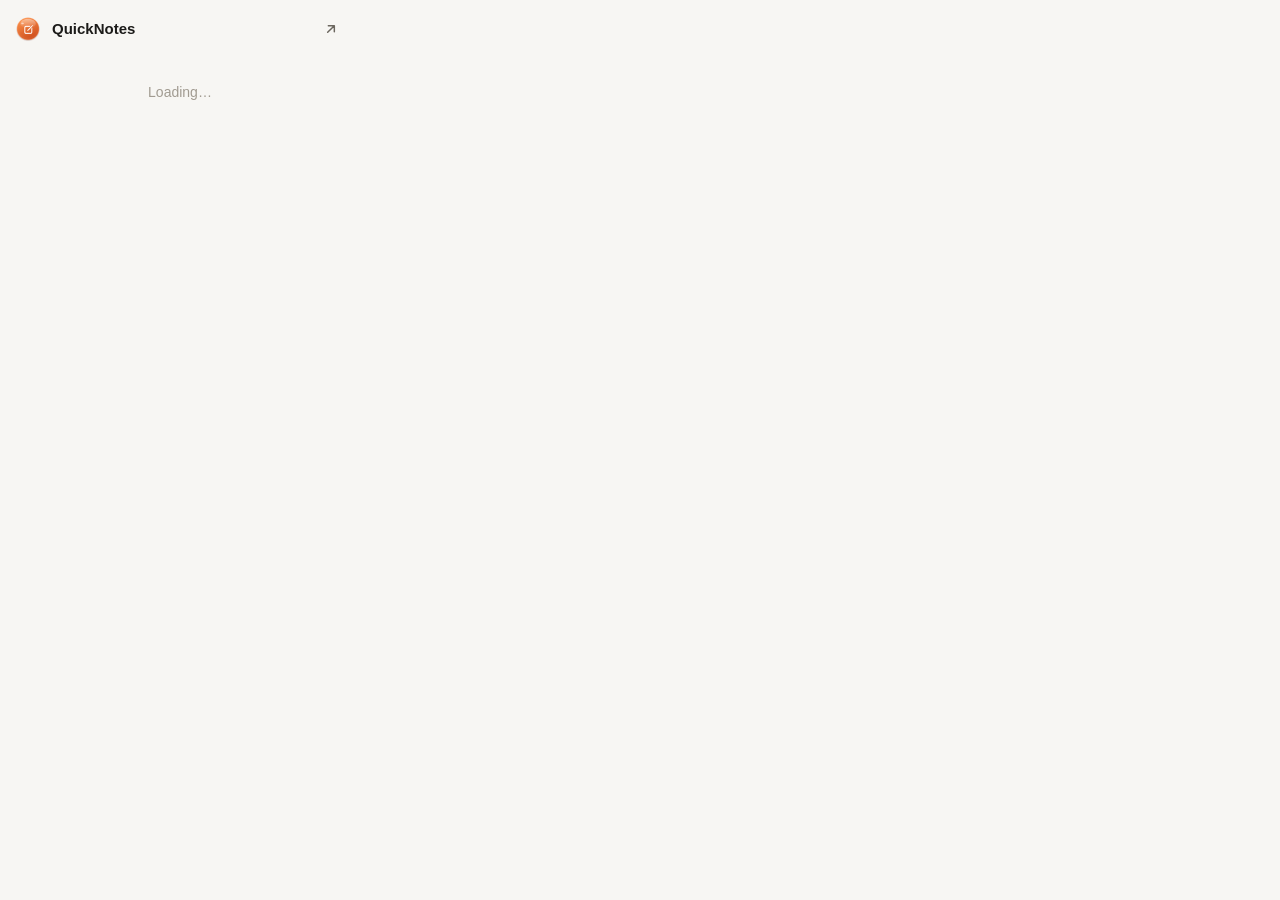
==== extension/popup.html @ f525ed38 "Add initial implementation of QuickNotes app with Firestore integration" ====
<!doctype html>
<html lang="en">
<head>
  <meta charset="utf-8">
  <title>QuickNotes</title>
  <link rel="stylesheet" href="popup.css">
</head>
<body>
  <header class="top">
    <img class="logo" src="icons/icon-48.png" alt="" width="28" height="28">
    <div class="title">
      <b>QuickNotes</b>
      <small id="date"></small>
    </div>
    <a class="icon-btn" id="open-app" href="#" title="Open all notes">
      <svg viewBox="0 0 24 24" aria-hidden="true"><path d="M7 17 17 7M8 7h9v9"/></svg>
      <span class="visually-hidden">Open all notes</span>
    </a>
  </header>

  <section id="loading" class="center muted">Loading…</section>

  <section id="signed-out" hidden>
    <div class="welcome">
      <p>Save a note for today from any tab. It syncs with QuickNotes on your Mac and phone.</p>
      <button class="google-btn" id="sign-in">
        <svg viewBox="0 0 48 48" width="18" height="18" aria-hidden="true"><path fill="#FFC107" d="M43.611 20.083H42V20H24v8h11.303c-1.649 4.657-6.08 8-11.303 8-6.627 0-12-5.373-12-12s5.373-12 12-12c3.059 0 5.842 1.154 7.961 3.039l5.657-5.657C34.046 6.053 29.268 4 24 4 12.955 4 4 12.955 4 24s8.955 20 20 20 20-8.955 20-20c0-1.341-.138-2.65-.389-3.917z"/><path fill="#FF3D00" d="m6.306 14.691 6.571 4.819C14.655 15.108 18.961 12 24 12c3.059 0 5.842 1.154 7.961 3.039l5.657-5.657C34.046 6.053 29.268 4 24 4 16.318 4 9.656 8.337 6.306 14.691z"/><path fill="#4CAF50" d="M24 44c5.166 0 9.86-1.977 13.409-5.192l-6.19-5.238A11.91 11.91 0 0 1 24 36c-5.202 0-9.619-3.317-11.283-7.946l-6.522 5.025C9.505 39.556 16.227 44 24 44z"/><path fill="#1976D2" d="M43.611 20.083H42V20H24v8h11.303a12.04 12.04 0 0 1-4.087 5.571l.003-.002 6.19 5.238C36.971 39.205 44 34 44 24c0-1.341-.138-2.65-.389-3.917z"/></svg>
        Continue with Google
      </button>
      <p class="error" id="auth-error" hidden></p>
    </div>
  </section>

  <section id="signed-in" hidden>
    <form class="composer" id="composer">
      <div class="shot-preview" id="shot-preview" hidden>
        <img id="shot-img" alt="Screenshot of this tab">
        <button type="button" class="shot-remove" id="shot-remove" aria-label="Remove screenshot" title="Remove screenshot">✕</button>
      </div>
      <textarea id="input" rows="1" placeholder="What’s on your mind?" maxlength="10000" aria-label="New note for today"></textarea>
      <div class="composer-foot">
        <button type="button" class="shot-btn" id="shot-btn" title="Attach a screenshot of this tab">
          <svg viewBox="0 0 24 24" aria-hidden="true"><path d="M3 7V5a2 2 0 0 1 2-2h2M17 3h2a2 2 0 0 1 2 2v2M21 17v2a2 2 0 0 1-2 2h-2M7 21H5a2 2 0 0 1-2-2v-2"/><circle cx="12" cy="12" r="3.2"/></svg>
          Screenshot this tab
        </button>
        <span id="status" class="status"></span>
      </div>
    </form>

    <div class="list-head">
      <span>Today</span>
      <span id="count" class="count"></span>
    </div>
    <ul id="notes" class="notes"></ul>

    <footer class="foot">
      <span id="account" class="muted"></span>
      <button class="link" id="sign-out">Sign out</button>
    </footer>
  </section>

  <script type="module" src="popup.js"></script>
</body>
</html>
---- extension/popup.css ----
/* Same tokens as the web app (web/styles.css) */
:root {
  --bg: #f7f6f3;
  --surface: #ffffff;
  --hover: rgba(60, 50, 40, .06);
  --text: #1c1b19;
  --muted: #6b665e;
  --faint: #a19b91;
  --line: #e7e4dd;
  --line-strong: #d8d4cb;
  --accent: #e0612a;
  --accent-soft: #fcebe2;
  --success: #2f9e5b;
  --danger: #c93a31;
  color-scheme: light;
}

@media (prefers-color-scheme: dark) {
  :root {
    --bg: #141312;
    --surface: #1d1c1a;
    --hover: rgba(255, 245, 230, .06);
    --text: #eeebe5;
    --muted: #aaa49a;
    --faint: #6f6a62;
    --line: #2b2926;
    --line-strong: #3a3733;
    --accent: #f07a43;
    --accent-soft: rgba(240, 122, 67, .14);
    --success: #4cc27c;
    --danger: #f06b62;
    color-scheme: dark;
  }
}

* { box-sizing: border-box; }
[hidden] { display: none !important; }

body {
  width: 360px; margin: 0; background: var(--bg); color: var(--text);
  font: 14px/1.45 -apple-system, BlinkMacSystemFont, "SF Pro Text", "Segoe UI", Roboto, sans-serif;
  -webkit-font-smoothing: antialiased;
}
button, textarea { font: inherit; color: inherit; }
button { cursor: pointer; background: none; border: 0; padding: 0; }
:focus-visible { outline: 2px solid var(--accent); outline-offset: 2px; border-radius: 6px; }
.visually-hidden { position: absolute; width: 1px; height: 1px; overflow: hidden; clip: rect(0 0 0 0); }
.muted { color: var(--faint); }
.center { text-align: center; padding: 28px 0; }

.top { display: flex; align-items: center; gap: 10px; padding: 14px 14px 10px; }
.logo { flex: none; }
.title { flex: 1; display: flex; flex-direction: column; line-height: 1.2; }
.title b { font-size: 15px; }
.title small { color: var(--accent); font-size: 12px; font-weight: 600; }
.icon-btn {
  display: grid; place-items: center; width: 30px; height: 30px; border-radius: 8px; color: var(--muted);
}
.icon-btn:hover { background: var(--hover); color: var(--text); }
.icon-btn svg, .check svg { width: 16px; height: 16px; fill: none; stroke: currentColor; stroke-width: 2.2; stroke-linecap: round; stroke-linejoin: round; }

.welcome { padding: 4px 18px 20px; text-align: center; }
.welcome p { color: var(--muted); margin: 0 0 16px; }
.google-btn {
  display: inline-flex; align-items: center; justify-content: center; gap: 10px; width: 100%; height: 42px;
  border-radius: 10px; border: 1px solid var(--line-strong); background: var(--surface); font-weight: 600;
}
.google-btn:hover { border-color: var(--faint); }
.google-btn:disabled { opacity: .6; cursor: progress; }
.error { color: var(--danger); font-size: 12.5px; }

.composer {
  margin: 0 12px 12px; background: var(--surface); border: 1.5px solid var(--accent);
  border-radius: 12px; box-shadow: 0 0 0 3px var(--accent-soft); padding: 10px 12px 8px;
}
.composer textarea {
  width: 100%; border: 0; outline: none; background: transparent; resize: none;
  font-size: 15px; line-height: 1.4; min-height: 22px; display: block;
}
.composer textarea::placeholder { color: var(--faint); }
.composer-foot { display: flex; justify-content: space-between; align-items: center; gap: 8px; margin-top: 6px; font-size: 11.5px; color: var(--faint); }
kbd {
  font: 600 10.5px/1 -apple-system, sans-serif; color: var(--muted);
  border: 1px solid var(--line-strong); border-bottom-width: 2px; border-radius: 4px; padding: 2px 4px; margin: 0 2px;
}
.status { font-weight: 600; text-align: right; }

.shot-btn {
  display: inline-flex; align-items: center; gap: 5px; color: var(--accent); font-size: 12px; font-weight: 600;
  padding: 3px 6px; margin-left: -6px; border-radius: 6px;
}
.shot-btn:hover { background: var(--accent-soft); }
.shot-btn svg { width: 15px; height: 15px; fill: none; stroke: currentColor; stroke-width: 2; stroke-linecap: round; stroke-linejoin: round; }
.shot-btn:disabled { opacity: .5; cursor: progress; }
.shot-preview { position: relative; margin-bottom: 8px; border-radius: 8px; overflow: hidden; border: 1px solid var(--line); }
.shot-preview img { display: block; width: 100%; max-height: 170px; object-fit: cover; object-position: top; }
.shot-remove {
  position: absolute; top: 6px; right: 6px; width: 22px; height: 22px; border-radius: 50%;
  background: rgba(0, 0, 0, .6); color: #fff; font-size: 11px; line-height: 22px; text-align: center;
}
.status.ok { color: var(--success); }
.status.error { color: var(--danger); }

.list-head {
  display: flex; justify-content: space-between; padding: 2px 16px 6px;
  font-size: 11.5px; font-weight: 700; text-transform: uppercase; letter-spacing: .06em; color: var(--muted);
}
.count { text-transform: none; letter-spacing: 0; font-weight: 600; color: var(--faint); }

.notes {
  list-style: none; margin: 0 12px; padding: 0; max-height: 280px; overflow-y: auto;
  background: var(--surface); border: 1px solid var(--line); border-radius: 12px;
}
.note { display: flex; gap: 10px; align-items: flex-start; padding: 9px 12px; border-top: 1px solid var(--line); }
.note:first-child { border-top: 0; }
.note .text { flex: 1; min-width: 0; white-space: pre-wrap; word-break: break-word; }
.note.done .text { color: var(--faint); text-decoration: line-through; }
.check {
  flex: none; display: grid; place-items: center; width: 20px; height: 20px; margin-top: 1px;
  border-radius: 50%; border: 1.8px solid var(--line-strong); color: transparent;
}
.check svg { width: 12px; height: 12px; stroke-width: 3.2; }
.check:hover { border-color: var(--success); color: var(--success); }
.check[aria-checked="true"] { background: var(--success); border-color: var(--success); color: #fff; }
.empty { padding: 14px; color: var(--faint); text-align: center; list-style: none; }

.foot { display: flex; justify-content: space-between; align-items: center; padding: 10px 16px 12px; font-size: 12px; }
.link { color: var(--muted); font-size: 12px; font-weight: 600; }
.link:hover { color: var(--text); text-decoration: underline; }
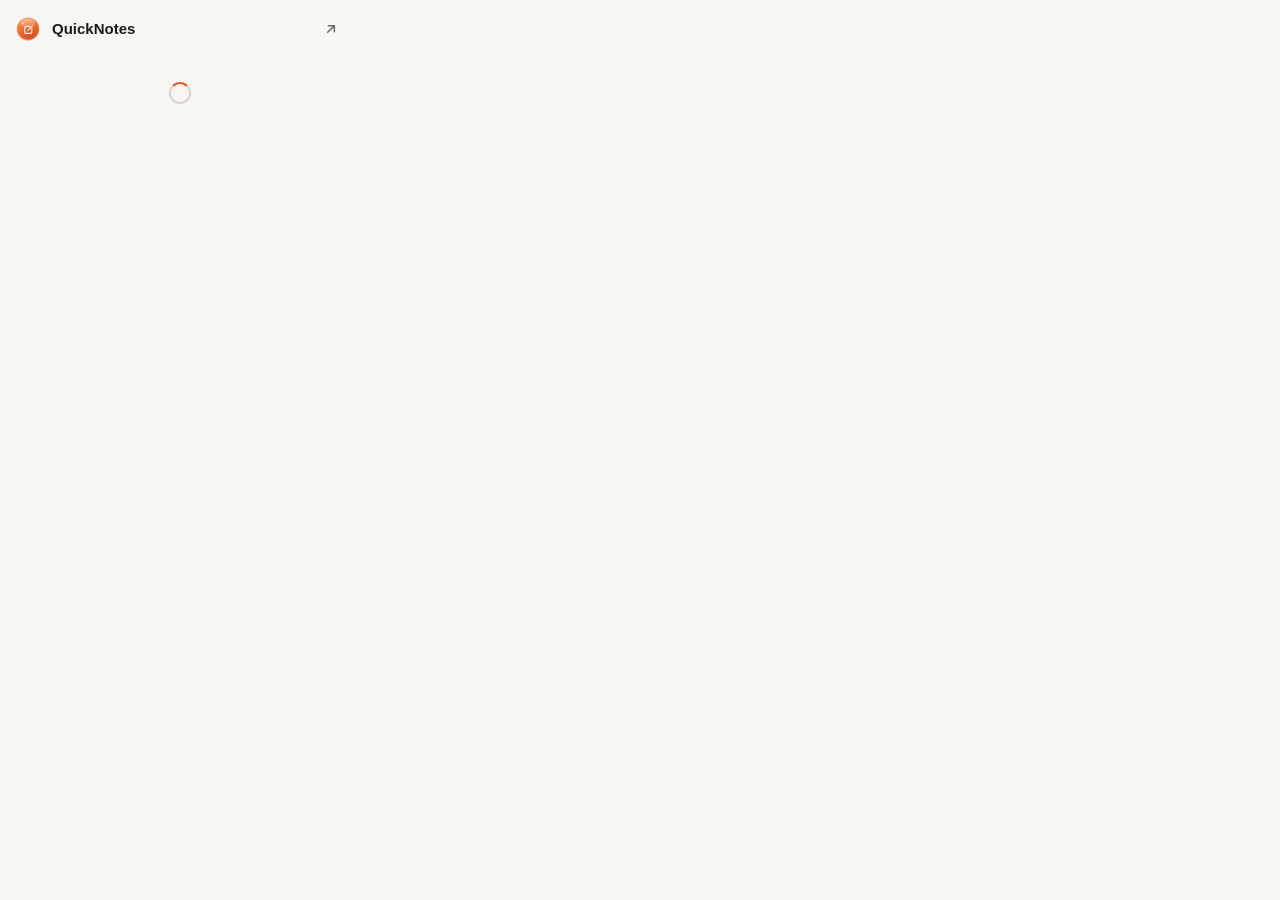
==== commit 95755d89: "Add loading skeletons and styles for improved user experience during data fetching" ====
--- a/extension/popup.html
+++ b/extension/popup.html
@@ -18,7 +18,10 @@
     </a>
   </header>
 
-  <section id="loading" class="center muted">Loading…</section>
+  <section id="loading" class="center muted" role="status">
+    <span class="spinner" aria-hidden="true"></span>
+    <span class="visually-hidden">Loading…</span>
+  </section>
 
   <section id="signed-out" hidden>
     <div class="welcome">
--- a/extension/popup.css
+++ b/extension/popup.css
@@ -101,6 +101,23 @@
 .status.ok { color: var(--success); }
 .status.error { color: var(--danger); }
 
+/* loading */
+.spinner {
+  display: inline-block; width: 22px; height: 22px; border-radius: 50%;
+  border: 2.5px solid var(--line-strong); border-top-color: var(--accent); animation: spin .8s linear infinite;
+}
+@keyframes spin { to { transform: rotate(360deg); } }
+.sk {
+  display: block; border-radius: 6px;
+  background: linear-gradient(90deg, var(--line) 0%, var(--bg) 45%, var(--line) 90%);
+  background-size: 300% 100%; animation: sk-shimmer 1.3s ease-in-out infinite;
+}
+@keyframes sk-shimmer { from { background-position: 100% 0; } to { background-position: -100% 0; } }
+.sk-row { align-items: center; }
+.sk-check { flex: none; width: 20px; height: 20px; border-radius: 50%; }
+.sk-line { height: 12px; }
+@media (prefers-reduced-motion: reduce) { .sk, .spinner { animation: none; } }
+
 .list-head {
   display: flex; justify-content: space-between; padding: 2px 16px 6px;
   font-size: 11.5px; font-weight: 700; text-transform: uppercase; letter-spacing: .06em; color: var(--muted);
@@ -114,6 +131,11 @@
 .note { display: flex; gap: 10px; align-items: flex-start; padding: 9px 12px; border-top: 1px solid var(--line); }
 .note:first-child { border-top: 0; }
 .note .text { flex: 1; min-width: 0; white-space: pre-wrap; word-break: break-word; }
+.note .text a.link {
+  color: var(--accent); text-decoration: underline; text-underline-offset: 2px; overflow-wrap: anywhere; cursor: pointer;
+}
+.note.done .text a.link { color: inherit; }
+.note .text .progress { color: var(--faint); font-size: 12px; white-space: nowrap; }
 .note.done .text { color: var(--faint); text-decoration: line-through; }
 .check {
   flex: none; display: grid; place-items: center; width: 20px; height: 20px; margin-top: 1px;
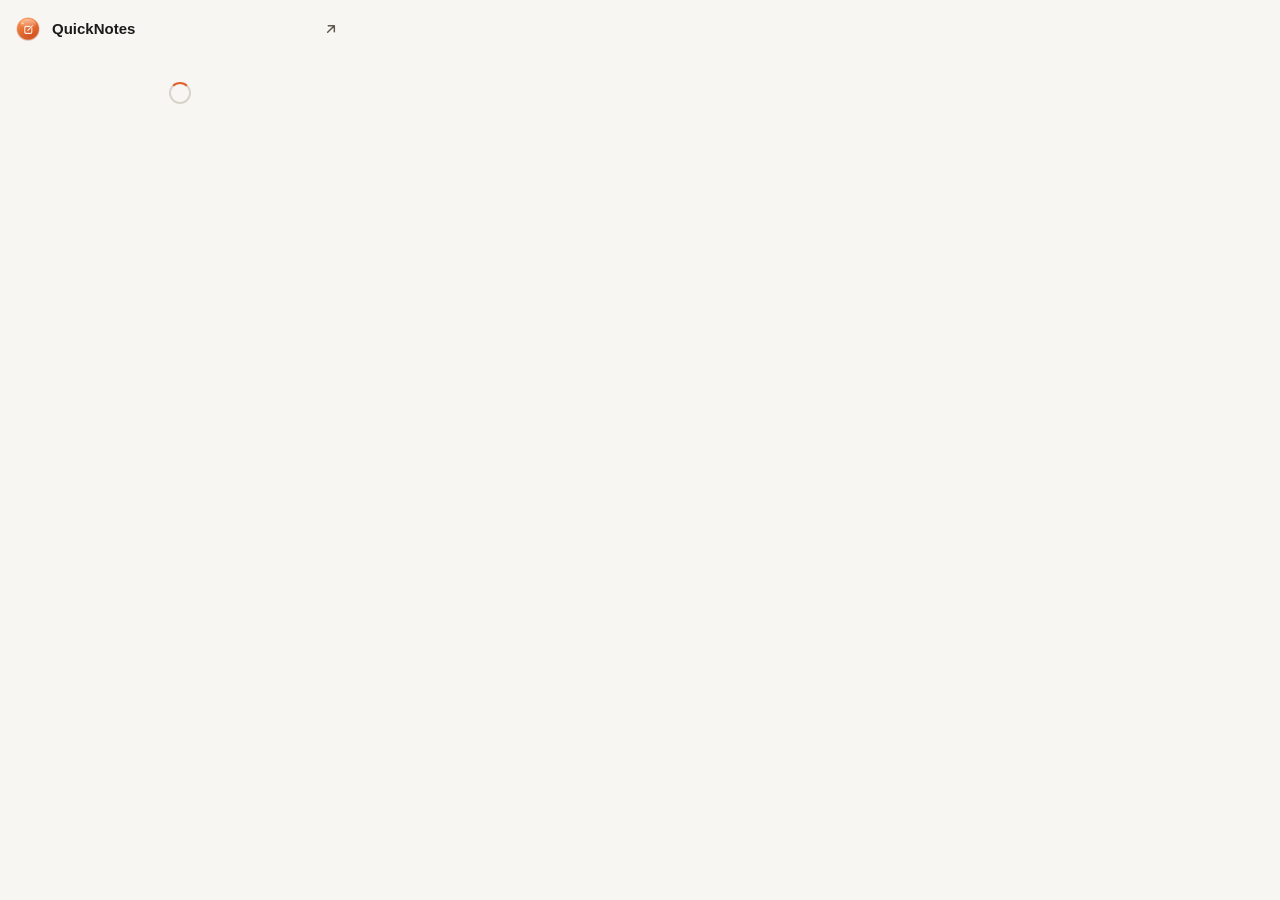
==== commit e01e8ecc: "Make the web app and Chrome popup legible, touch-friendly and keyboard-driven - All text meets WCAG " ====
--- a/extension/popup.html
+++ b/extension/popup.html
@@ -9,7 +9,7 @@
   <header class="top">
     <img class="logo" src="icons/icon-48.png" alt="" width="28" height="28">
     <div class="title">
-      <b>QuickNotes</b>
+      <h1>QuickNotes</h1>
       <small id="date"></small>
     </div>
     <a class="icon-btn" id="open-app" href="#" title="Open all notes">
@@ -18,6 +18,7 @@
     </a>
   </header>
 
+  <main>
   <section id="loading" class="center muted" role="status">
     <span class="spinner" aria-hidden="true"></span>
     <span class="visually-hidden">Loading…</span>
@@ -61,6 +62,7 @@
       <button class="link" id="sign-out">Sign out</button>
     </footer>
   </section>
+  </main>
 
   <script type="module" src="popup.js"></script>
 </body>
--- a/extension/popup.css
+++ b/extension/popup.css
@@ -4,13 +4,16 @@
   --surface: #ffffff;
   --hover: rgba(60, 50, 40, .06);
   --text: #1c1b19;
-  --muted: #6b665e;
-  --faint: #a19b91;
+  --muted: #5e5950;
+  --faint: #6e695f;
   --line: #e7e4dd;
   --line-strong: #d8d4cb;
   --accent: #e0612a;
   --accent-soft: #fcebe2;
+  --accent-text: #b4481a;
+  --accent-ink: #1b0f08;
   --success: #2f9e5b;
+  --success-text: #247a46;
   --danger: #c93a31;
   color-scheme: light;
 }
@@ -22,12 +25,15 @@
     --hover: rgba(255, 245, 230, .06);
     --text: #eeebe5;
     --muted: #aaa49a;
-    --faint: #6f6a62;
+    --faint: #969188;
     --line: #2b2926;
     --line-strong: #3a3733;
     --accent: #f07a43;
     --accent-soft: rgba(240, 122, 67, .14);
+    --accent-text: #f07a43;
+    --accent-ink: #1b0f08;
     --success: #4cc27c;
+    --success-text: #4cc27c;
     --danger: #f06b62;
     color-scheme: dark;
   }
@@ -51,8 +57,8 @@
 .top { display: flex; align-items: center; gap: 10px; padding: 14px 14px 10px; }
 .logo { flex: none; }
 .title { flex: 1; display: flex; flex-direction: column; line-height: 1.2; }
-.title b { font-size: 15px; }
-.title small { color: var(--accent); font-size: 12px; font-weight: 600; }
+.title h1 { margin: 0; font-size: 15px; font-weight: 700; }
+.title small { color: var(--accent-text); font-size: 12px; font-weight: 600; }
 .icon-btn {
   display: grid; place-items: center; width: 30px; height: 30px; border-radius: 8px; color: var(--muted);
 }
@@ -86,7 +92,7 @@
 .status { font-weight: 600; text-align: right; }
 
 .shot-btn {
-  display: inline-flex; align-items: center; gap: 5px; color: var(--accent); font-size: 12px; font-weight: 600;
+  display: inline-flex; align-items: center; gap: 5px; color: var(--accent-text); font-size: 12px; font-weight: 600;
   padding: 3px 6px; margin-left: -6px; border-radius: 6px;
 }
 .shot-btn:hover { background: var(--accent-soft); }
@@ -98,7 +104,7 @@
   position: absolute; top: 6px; right: 6px; width: 22px; height: 22px; border-radius: 50%;
   background: rgba(0, 0, 0, .6); color: #fff; font-size: 11px; line-height: 22px; text-align: center;
 }
-.status.ok { color: var(--success); }
+.status.ok { color: var(--success-text); }
 .status.error { color: var(--danger); }
 
 /* loading */
@@ -132,7 +138,7 @@
 .note:first-child { border-top: 0; }
 .note .text { flex: 1; min-width: 0; white-space: pre-wrap; word-break: break-word; }
 .note .text a.link {
-  color: var(--accent); text-decoration: underline; text-underline-offset: 2px; overflow-wrap: anywhere; cursor: pointer;
+  color: var(--accent-text); text-decoration: underline; text-underline-offset: 2px; overflow-wrap: anywhere; cursor: pointer;
 }
 .note.done .text a.link { color: inherit; }
 .note .text .progress { color: var(--faint); font-size: 12px; white-space: nowrap; }
@@ -142,7 +148,7 @@
   border-radius: 50%; border: 1.8px solid var(--line-strong); color: transparent;
 }
 .check svg { width: 12px; height: 12px; stroke-width: 3.2; }
-.check:hover { border-color: var(--success); color: var(--success); }
+.check:hover { border-color: var(--success); color: var(--success-text); }
 .check[aria-checked="true"] { background: var(--success); border-color: var(--success); color: #fff; }
 .empty { padding: 14px; color: var(--faint); text-align: center; list-style: none; }
 
